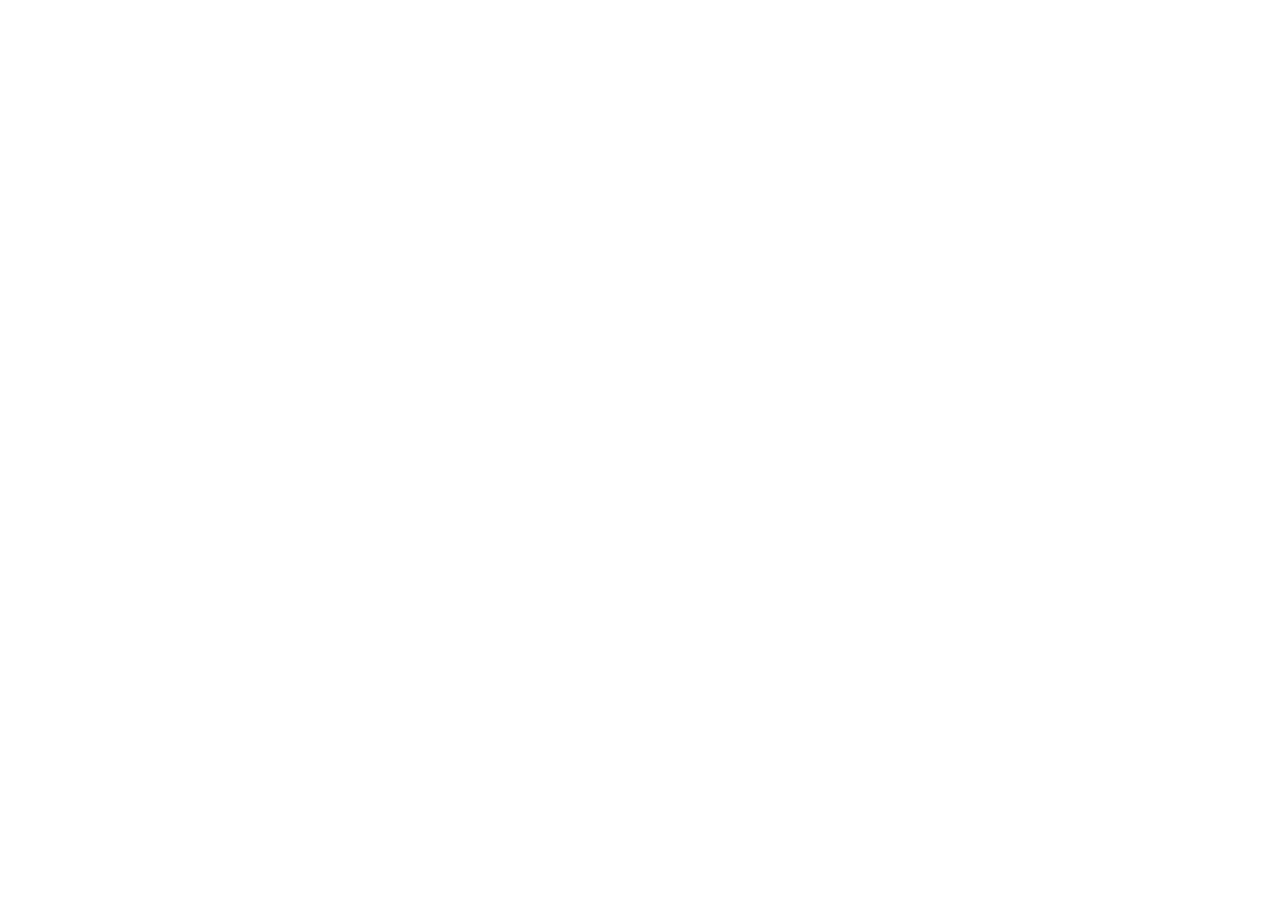
==== index.html @ 9c4f0a16 "Criar Index.html e meta dados E afins" ====
<!DOCTYPE html>
<html lang="en">
<!--what the fuck!!-->
<!--Above me, is the doctype, to tell the browser that this is an HTML5 document-->
    <head>
    <!--Head info about the document, title, links for css and scripts-->
        <meta charset="UTF-8">
        <!--this meta character set thing abrange todos os characteres das linguas latinas, então funciona para ambos pt e ingles-->
        <meta name="viewport" content="width=device-width, initial-scale=1.0"> 
        <!--viewport thing basically says that the scale is always 1.0 or 100%, of the screen its in--> 
        <title>AWESOME WEBSITE1 - HTML5</title>
        <meta name="author" content="Gustavo Camoe">
        <meta name="description" content="This is the REALEST website, matter fact, this is the ONLY real website. Online! Click now!"> <!--estas coisas do head são-->
    </head>

</html>
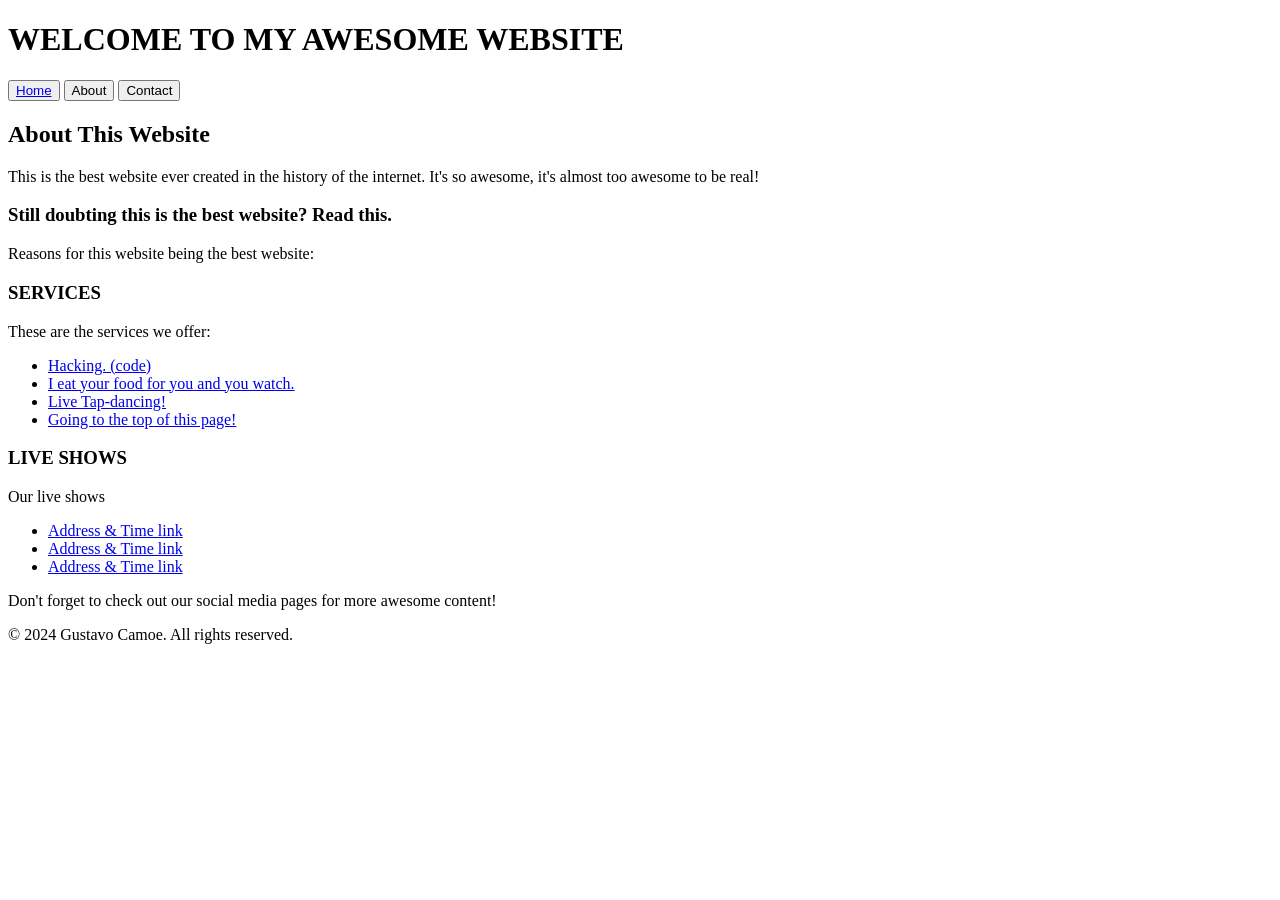
==== commit c7150758: "Added base content, links, and link placeholders NOT ALL ARE PROPERLY LINKED YET" ====
--- a/index.html
+++ b/index.html
@@ -8,9 +8,58 @@
         <!--this meta character set thing abrange todos os characteres das linguas latinas, então funciona para ambos pt e ingles-->
         <meta name="viewport" content="width=device-width, initial-scale=1.0"> 
         <!--viewport thing basically says that the scale is always 1.0 or 100%, of the screen its in--> 
-        <title>AWESOME WEBSITE1 - HTML5</title>
+        <title>AWESOME WEBSITE - HTML5</title>
         <meta name="author" content="Gustavo Camoe">
-        <meta name="description" content="This is the REALEST website, matter fact, this is the ONLY real website. Online! Click now!"> <!--estas coisas do head são-->
+        <meta name="description" content="This is the REALEST website, matter fact, this is the ONLY real website. Online! Click now!"> <!--estas coisas do head são cenas de info básica e começa tudo com "meta name="categoria ou tipo de cena" content="conteúdo da cena". São os META dados!-->
     </head>
 
+    <header id="top">
+        <h1> 
+            WELCOME TO MY AWESOME WEBSITE
+        </h1>
+        <nav>
+            <button type="button"> 
+                <a href="#top">Home</a></button>
+            <button type="button">About</button>
+            <button type="button">Contact</button>
+        </nav>
+    </header>
+    <main> 
+        <h2>About This Website</h2>
+        <p>This is the best website ever created in the history of the internet. It's so awesome, it's almost too awesome to be real!</p>
+        <article>
+            <h3>Still doubting this is the best website? Read this.</h3>
+            <p>Reasons for this website being the best website:</p>
+        </article>
+        <section>
+        <!--Section define uma secção, agrupando cenas dentro dele-->
+            <h3>SERVICES</h3>
+            <p>These are the services we offer:</p> 
+                <ul>
+                    <li> <a href="#hacking">Hacking. (code)</a></li>
+                    <li> <a href="#foodeating">I eat your food for you and you watch.</a></li>
+                    <li> <a href="#dance">Live Tap-dancing!</a></li>
+                    <li> <a href="#top">Going to the top of this page!</a></li>
+                </ul>
+        </section>
+        <section>
+            <h3>LIVE SHOWS</h3>
+            <p>Our live shows</p> 
+                <ul>
+                    <li> <a href="https://www.google.com/maps/@38.6892887,-9.3126656,15z?entry=ttu&g_ep=EgoyMDI2MDIyNS4wIKXMDSoASAFQAw%3D%3D">Address & Time link</a></li>
+
+                    <li> <a href="https://www.google.com/maps/@38.6892887,-9.3126656,15z?entry=ttu&g_ep=EgoyMDI2MDIyNS4wIKXMDSoASAFQAw%3D%3D">Address & Time link</a></li>
+
+                    <li> <a href="https://www.google.com/maps/@38.6892887,-9.3126656,15z?entry=ttu&g_ep=EgoyMDI2MDIyNS4wIKXMDSoASAFQAw%3D%3D">Address & Time link</a></li>
+                </ul>
+        </section>
+        <aside>
+            <p>Don't forget to check out our social media pages for more awesome content!</p>
+        </aside>
+          <!--Aside é tipo uma barra lateral, pra colocar coisas que não são tão importantes, tipo propaganda ou algo assim--></aside>        
+    </main>
+    <footer>
+        <p>&copy; 2024 Gustavo Camoe. All rights reserved.</p>
+    </footer>
+
 </html>
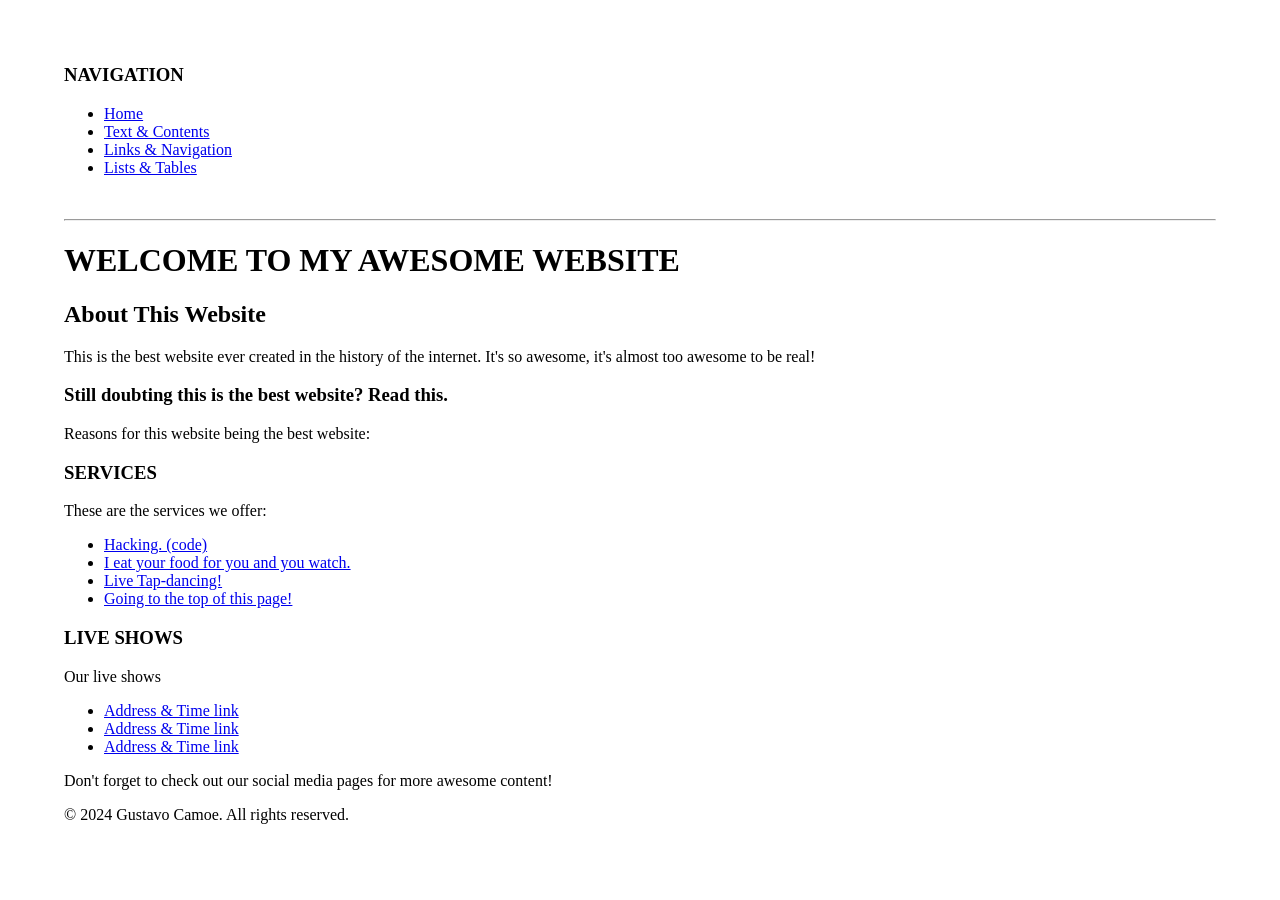
==== commit 4c38be3a: "Navigation menu + Add Body" ====
--- a/index.html
+++ b/index.html
@@ -12,54 +12,66 @@
         <meta name="author" content="Gustavo Camoe">
         <meta name="description" content="This is the REALEST website, matter fact, this is the ONLY real website. Online! Click now!"> <!--estas coisas do head são cenas de info básica e começa tudo com "meta name="categoria ou tipo de cena" content="conteúdo da cena". São os META dados!-->
     </head>
+    <body style="margin: 5vw;">
+        <header id="top">
+            <nav>
+            <h3>NAVIGATION</h3>
+                <ul>
+                    <li>
+                        <a href="index.html">Home</a>
+                    </li>
+                    <li> 
+                        <a href="texto-e-conteudos.html">Text & Contents</a>
+                    </li>
+                    <li> 
+                        <a href="links-e-navegacao.html">Links & Navigation</a>
+                    </li>
+                    <li>
+                        <a href="listas-e-tabelas.html">Lists & Tables</a>
+                    </li>
+                </ul>
+            </nav>
+        </header>
+        <br><hr>
+        <main> 
+            <h1> 
+                WELCOME TO MY AWESOME WEBSITE
+            </h1>
+            <h2>About This Website</h2>
+            <p>This is the best website ever created in the history of the internet. It's so awesome, it's almost too awesome to be real!</p>
+            <article>
+                <h3>Still doubting this is the best website? Read this.</h3>
+                <p>Reasons for this website being the best website:</p>
+            </article>
+            <section>
+            <!--Section define uma secção, agrupando cenas dentro dele-->
+                <h3>SERVICES</h3>
+                <p>These are the services we offer:</p> 
+                    <ul>
+                        <li> <a href="#hacking">Hacking. (code)</a></li>
+                        <li> <a href="#foodeating">I eat your food for you and you watch.</a></li>
+                        <li> <a href="#dance">Live Tap-dancing!</a></li>
+                        <li> <a href="#top">Going to the top of this page!</a></li>
+                    </ul>
+            </section>
+            <section>
+                <h3>LIVE SHOWS</h3>
+                <p>Our live shows</p> 
+                    <ul>
+                        <li> <a href="https://www.google.com/maps/@38.6892887,-9.3126656,15z?entry=ttu&g_ep=EgoyMDI2MDIyNS4wIKXMDSoASAFQAw%3D%3D">Address & Time link</a></li>
 
-    <header id="top">
-        <h1> 
-            WELCOME TO MY AWESOME WEBSITE
-        </h1>
-        <nav>
-            <button type="button"> 
-                <a href="#top">Home</a></button>
-            <button type="button">About</button>
-            <button type="button">Contact</button>
-        </nav>
-    </header>
-    <main> 
-        <h2>About This Website</h2>
-        <p>This is the best website ever created in the history of the internet. It's so awesome, it's almost too awesome to be real!</p>
-        <article>
-            <h3>Still doubting this is the best website? Read this.</h3>
-            <p>Reasons for this website being the best website:</p>
-        </article>
-        <section>
-        <!--Section define uma secção, agrupando cenas dentro dele-->
-            <h3>SERVICES</h3>
-            <p>These are the services we offer:</p> 
-                <ul>
-                    <li> <a href="#hacking">Hacking. (code)</a></li>
-                    <li> <a href="#foodeating">I eat your food for you and you watch.</a></li>
-                    <li> <a href="#dance">Live Tap-dancing!</a></li>
-                    <li> <a href="#top">Going to the top of this page!</a></li>
-                </ul>
-        </section>
-        <section>
-            <h3>LIVE SHOWS</h3>
-            <p>Our live shows</p> 
-                <ul>
-                    <li> <a href="https://www.google.com/maps/@38.6892887,-9.3126656,15z?entry=ttu&g_ep=EgoyMDI2MDIyNS4wIKXMDSoASAFQAw%3D%3D">Address & Time link</a></li>
+                        <li> <a href="https://www.google.com/maps/@38.6892887,-9.3126656,15z?entry=ttu&g_ep=EgoyMDI2MDIyNS4wIKXMDSoASAFQAw%3D%3D">Address & Time link</a></li>
 
-                    <li> <a href="https://www.google.com/maps/@38.6892887,-9.3126656,15z?entry=ttu&g_ep=EgoyMDI2MDIyNS4wIKXMDSoASAFQAw%3D%3D">Address & Time link</a></li>
-
-                    <li> <a href="https://www.google.com/maps/@38.6892887,-9.3126656,15z?entry=ttu&g_ep=EgoyMDI2MDIyNS4wIKXMDSoASAFQAw%3D%3D">Address & Time link</a></li>
-                </ul>
-        </section>
-        <aside>
-            <p>Don't forget to check out our social media pages for more awesome content!</p>
-        </aside>
-          <!--Aside é tipo uma barra lateral, pra colocar coisas que não são tão importantes, tipo propaganda ou algo assim--></aside>        
-    </main>
-    <footer>
-        <p>&copy; 2024 Gustavo Camoe. All rights reserved.</p>
-    </footer>
-
+                        <li> <a href="https://www.google.com/maps/@38.6892887,-9.3126656,15z?entry=ttu&g_ep=EgoyMDI2MDIyNS4wIKXMDSoASAFQAw%3D%3D">Address & Time link</a></li>
+                    </ul>
+            </section>
+            <aside>
+                <p>Don't forget to check out our social media pages for more awesome content!</p>
+            </aside>
+            <!--Aside é tipo uma barra lateral, pra colocar coisas que não são tão importantes, tipo propaganda ou algo assim--></aside>        
+        </main>
+        <footer>
+            <p>&copy; 2024 Gustavo Camoe. All rights reserved.</p>
+        </footer>
+    </body>
 </html>
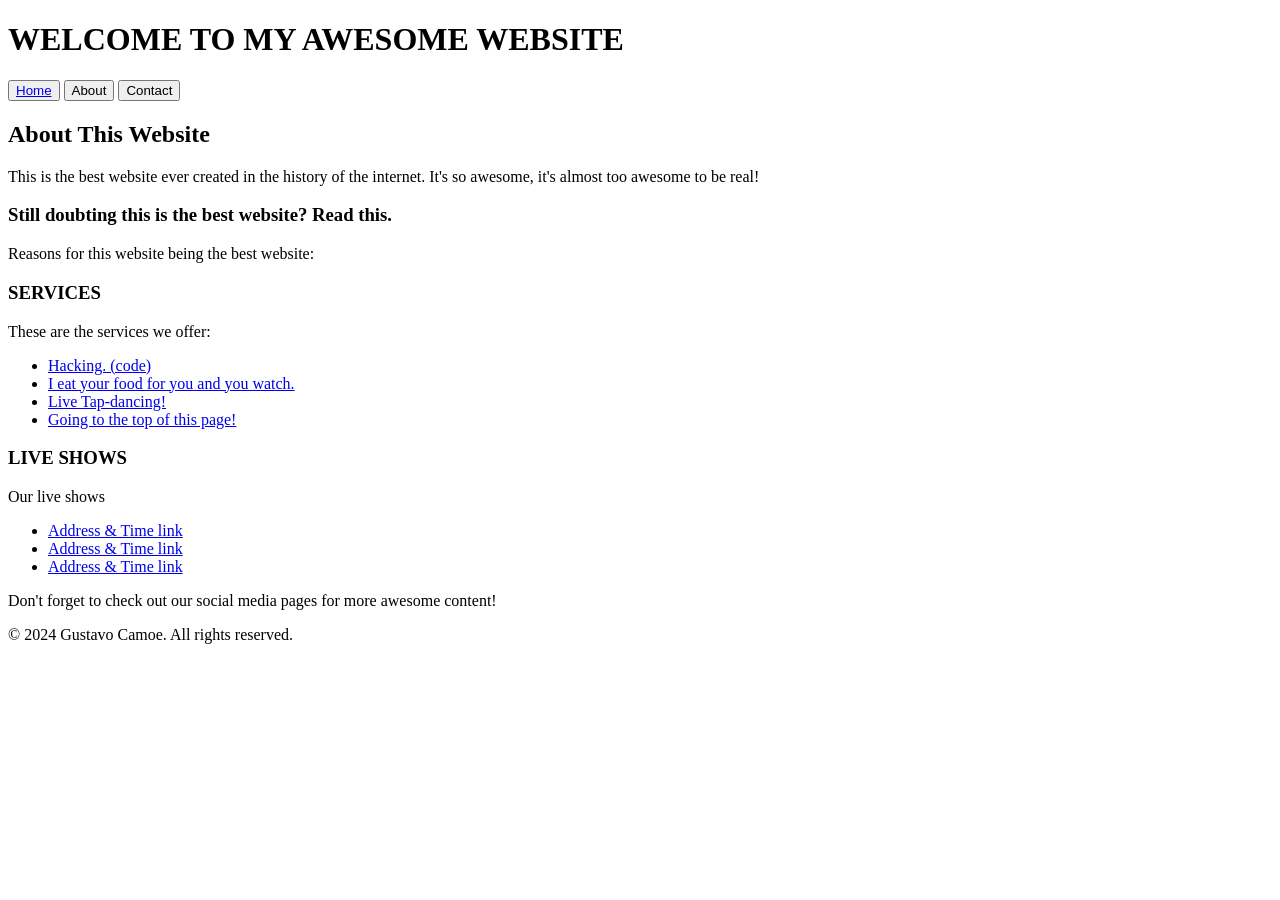
==== commit 04d27474: "Icon e Links" ====
--- a/index.html
+++ b/index.html
@@ -8,70 +8,60 @@
         <!--this meta character set thing abrange todos os characteres das linguas latinas, então funciona para ambos pt e ingles-->
         <meta name="viewport" content="width=device-width, initial-scale=1.0"> 
         <!--viewport thing basically says that the scale is always 1.0 or 100%, of the screen its in--> 
-        <title>AWESOME WEBSITE - HTML5</title>
+        <title>AWESOME SITE [HOME]</title>
+        <link rel="icon" href="imagens/favicon.ico" type="image/x-icon">
+
         <meta name="author" content="Gustavo Camoe">
         <meta name="description" content="This is the REALEST website, matter fact, this is the ONLY real website. Online! Click now!"> <!--estas coisas do head são cenas de info básica e começa tudo com "meta name="categoria ou tipo de cena" content="conteúdo da cena". São os META dados!-->
     </head>
-    <body style="margin: 5vw;">
-        <header id="top">
-            <nav>
-            <h3>NAVIGATION</h3>
+
+    <header id="top">
+        <h1> 
+            WELCOME TO MY AWESOME WEBSITE
+        </h1>
+        <nav>
+            <button type="button"> 
+                <a href="#top">Home</a></button>
+            <button type="button">About</button>
+            <button type="button">Contact</button>
+        </nav>
+    </header>
+    <main> 
+        <h2>About This Website</h2>
+        <p>This is the best website ever created in the history of the internet. It's so awesome, it's almost too awesome to be real!</p>
+        <article>
+            <h3>Still doubting this is the best website? Read this.</h3>
+            <p>Reasons for this website being the best website:</p>
+        </article>
+        <section>
+        <!--Section define uma secção, agrupando cenas dentro dele-->
+            <h3>SERVICES</h3>
+            <p>These are the services we offer:</p> 
                 <ul>
-                    <li>
-                        <a href="index.html">Home</a>
-                    </li>
-                    <li> 
-                        <a href="texto-e-conteudos.html">Text & Contents</a>
-                    </li>
-                    <li> 
-                        <a href="links-e-navegacao.html">Links & Navigation</a>
-                    </li>
-                    <li>
-                        <a href="listas-e-tabelas.html">Lists & Tables</a>
-                    </li>
+                    <li> <a href="#hacking">Hacking. (code)</a></li>
+                    <li> <a href="#foodeating">I eat your food for you and you watch.</a></li>
+                    <li> <a href="#dance">Live Tap-dancing!</a></li>
+                    <li> <a href="#top">Going to the top of this page!</a></li>
                 </ul>
-            </nav>
-        </header>
-        <br><hr>
-        <main> 
-            <h1> 
-                WELCOME TO MY AWESOME WEBSITE
-            </h1>
-            <h2>About This Website</h2>
-            <p>This is the best website ever created in the history of the internet. It's so awesome, it's almost too awesome to be real!</p>
-            <article>
-                <h3>Still doubting this is the best website? Read this.</h3>
-                <p>Reasons for this website being the best website:</p>
-            </article>
-            <section>
-            <!--Section define uma secção, agrupando cenas dentro dele-->
-                <h3>SERVICES</h3>
-                <p>These are the services we offer:</p> 
-                    <ul>
-                        <li> <a href="#hacking">Hacking. (code)</a></li>
-                        <li> <a href="#foodeating">I eat your food for you and you watch.</a></li>
-                        <li> <a href="#dance">Live Tap-dancing!</a></li>
-                        <li> <a href="#top">Going to the top of this page!</a></li>
-                    </ul>
-            </section>
-            <section>
-                <h3>LIVE SHOWS</h3>
-                <p>Our live shows</p> 
-                    <ul>
-                        <li> <a href="https://www.google.com/maps/@38.6892887,-9.3126656,15z?entry=ttu&g_ep=EgoyMDI2MDIyNS4wIKXMDSoASAFQAw%3D%3D">Address & Time link</a></li>
+        </section>
+        <section>
+            <h3>LIVE SHOWS</h3>
+            <p>Our live shows</p> 
+                <ul>
+                    <li> <a href="https://www.google.com/maps/@38.6892887,-9.3126656,15z?entry=ttu&g_ep=EgoyMDI2MDIyNS4wIKXMDSoASAFQAw%3D%3D">Address & Time link</a></li>
 
-                        <li> <a href="https://www.google.com/maps/@38.6892887,-9.3126656,15z?entry=ttu&g_ep=EgoyMDI2MDIyNS4wIKXMDSoASAFQAw%3D%3D">Address & Time link</a></li>
+                    <li> <a href="https://www.google.com/maps/@38.6892887,-9.3126656,15z?entry=ttu&g_ep=EgoyMDI2MDIyNS4wIKXMDSoASAFQAw%3D%3D">Address & Time link</a></li>
 
-                        <li> <a href="https://www.google.com/maps/@38.6892887,-9.3126656,15z?entry=ttu&g_ep=EgoyMDI2MDIyNS4wIKXMDSoASAFQAw%3D%3D">Address & Time link</a></li>
-                    </ul>
-            </section>
-            <aside>
-                <p>Don't forget to check out our social media pages for more awesome content!</p>
-            </aside>
-            <!--Aside é tipo uma barra lateral, pra colocar coisas que não são tão importantes, tipo propaganda ou algo assim--></aside>        
-        </main>
-        <footer>
-            <p>&copy; 2024 Gustavo Camoe. All rights reserved.</p>
-        </footer>
-    </body>
+                    <li> <a href="https://www.google.com/maps/@38.6892887,-9.3126656,15z?entry=ttu&g_ep=EgoyMDI2MDIyNS4wIKXMDSoASAFQAw%3D%3D">Address & Time link</a></li>
+                </ul>
+        </section>
+        <aside>
+            <p>Don't forget to check out our social media pages for more awesome content!</p>
+        </aside>
+          <!--Aside é tipo uma barra lateral, pra colocar coisas que não são tão importantes, tipo propaganda ou algo assim--></aside>        
+    </main>
+    <footer>
+        <p>&copy; 2024 Gustavo Camoe. All rights reserved.</p>
+    </footer>
+
 </html>
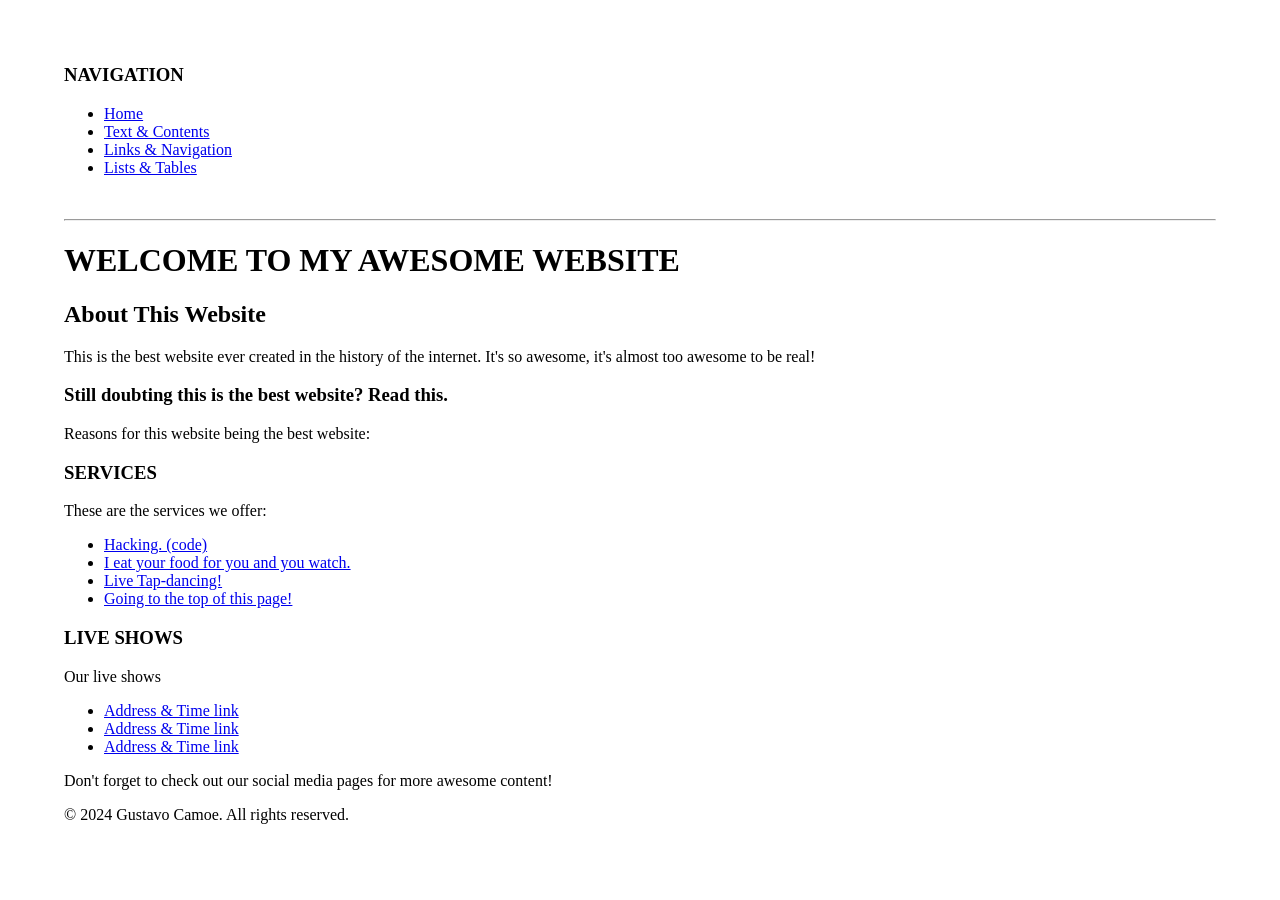
==== commit 8f62b484: "Merge branch 'main-menu'" ====
--- a/index.html
+++ b/index.html
@@ -14,54 +14,66 @@
         <meta name="author" content="Gustavo Camoe">
         <meta name="description" content="This is the REALEST website, matter fact, this is the ONLY real website. Online! Click now!"> <!--estas coisas do head são cenas de info básica e começa tudo com "meta name="categoria ou tipo de cena" content="conteúdo da cena". São os META dados!-->
     </head>
+    <body style="margin: 5vw;">
+        <header id="top">
+            <nav>
+            <h3>NAVIGATION</h3>
+                <ul>
+                    <li>
+                        <a href="index.html">Home</a>
+                    </li>
+                    <li> 
+                        <a href="texto-e-conteudos.html">Text & Contents</a>
+                    </li>
+                    <li> 
+                        <a href="links-e-navegacao.html">Links & Navigation</a>
+                    </li>
+                    <li>
+                        <a href="listas-e-tabelas.html">Lists & Tables</a>
+                    </li>
+                </ul>
+            </nav>
+        </header>
+        <br><hr>
+        <main> 
+            <h1> 
+                WELCOME TO MY AWESOME WEBSITE
+            </h1>
+            <h2>About This Website</h2>
+            <p>This is the best website ever created in the history of the internet. It's so awesome, it's almost too awesome to be real!</p>
+            <article>
+                <h3>Still doubting this is the best website? Read this.</h3>
+                <p>Reasons for this website being the best website:</p>
+            </article>
+            <section>
+            <!--Section define uma secção, agrupando cenas dentro dele-->
+                <h3>SERVICES</h3>
+                <p>These are the services we offer:</p> 
+                    <ul>
+                        <li> <a href="#hacking">Hacking. (code)</a></li>
+                        <li> <a href="#foodeating">I eat your food for you and you watch.</a></li>
+                        <li> <a href="#dance">Live Tap-dancing!</a></li>
+                        <li> <a href="#top">Going to the top of this page!</a></li>
+                    </ul>
+            </section>
+            <section>
+                <h3>LIVE SHOWS</h3>
+                <p>Our live shows</p> 
+                    <ul>
+                        <li> <a href="https://www.google.com/maps/@38.6892887,-9.3126656,15z?entry=ttu&g_ep=EgoyMDI2MDIyNS4wIKXMDSoASAFQAw%3D%3D">Address & Time link</a></li>
 
-    <header id="top">
-        <h1> 
-            WELCOME TO MY AWESOME WEBSITE
-        </h1>
-        <nav>
-            <button type="button"> 
-                <a href="#top">Home</a></button>
-            <button type="button">About</button>
-            <button type="button">Contact</button>
-        </nav>
-    </header>
-    <main> 
-        <h2>About This Website</h2>
-        <p>This is the best website ever created in the history of the internet. It's so awesome, it's almost too awesome to be real!</p>
-        <article>
-            <h3>Still doubting this is the best website? Read this.</h3>
-            <p>Reasons for this website being the best website:</p>
-        </article>
-        <section>
-        <!--Section define uma secção, agrupando cenas dentro dele-->
-            <h3>SERVICES</h3>
-            <p>These are the services we offer:</p> 
-                <ul>
-                    <li> <a href="#hacking">Hacking. (code)</a></li>
-                    <li> <a href="#foodeating">I eat your food for you and you watch.</a></li>
-                    <li> <a href="#dance">Live Tap-dancing!</a></li>
-                    <li> <a href="#top">Going to the top of this page!</a></li>
-                </ul>
-        </section>
-        <section>
-            <h3>LIVE SHOWS</h3>
-            <p>Our live shows</p> 
-                <ul>
-                    <li> <a href="https://www.google.com/maps/@38.6892887,-9.3126656,15z?entry=ttu&g_ep=EgoyMDI2MDIyNS4wIKXMDSoASAFQAw%3D%3D">Address & Time link</a></li>
+                        <li> <a href="https://www.google.com/maps/@38.6892887,-9.3126656,15z?entry=ttu&g_ep=EgoyMDI2MDIyNS4wIKXMDSoASAFQAw%3D%3D">Address & Time link</a></li>
 
-                    <li> <a href="https://www.google.com/maps/@38.6892887,-9.3126656,15z?entry=ttu&g_ep=EgoyMDI2MDIyNS4wIKXMDSoASAFQAw%3D%3D">Address & Time link</a></li>
-
-                    <li> <a href="https://www.google.com/maps/@38.6892887,-9.3126656,15z?entry=ttu&g_ep=EgoyMDI2MDIyNS4wIKXMDSoASAFQAw%3D%3D">Address & Time link</a></li>
-                </ul>
-        </section>
-        <aside>
-            <p>Don't forget to check out our social media pages for more awesome content!</p>
-        </aside>
-          <!--Aside é tipo uma barra lateral, pra colocar coisas que não são tão importantes, tipo propaganda ou algo assim--></aside>        
-    </main>
-    <footer>
-        <p>&copy; 2024 Gustavo Camoe. All rights reserved.</p>
-    </footer>
-
+                        <li> <a href="https://www.google.com/maps/@38.6892887,-9.3126656,15z?entry=ttu&g_ep=EgoyMDI2MDIyNS4wIKXMDSoASAFQAw%3D%3D">Address & Time link</a></li>
+                    </ul>
+            </section>
+            <aside>
+                <p>Don't forget to check out our social media pages for more awesome content!</p>
+            </aside>
+            <!--Aside é tipo uma barra lateral, pra colocar coisas que não são tão importantes, tipo propaganda ou algo assim--></aside>        
+        </main>
+        <footer>
+            <p>&copy; 2024 Gustavo Camoe. All rights reserved.</p>
+        </footer>
+    </body>
 </html>
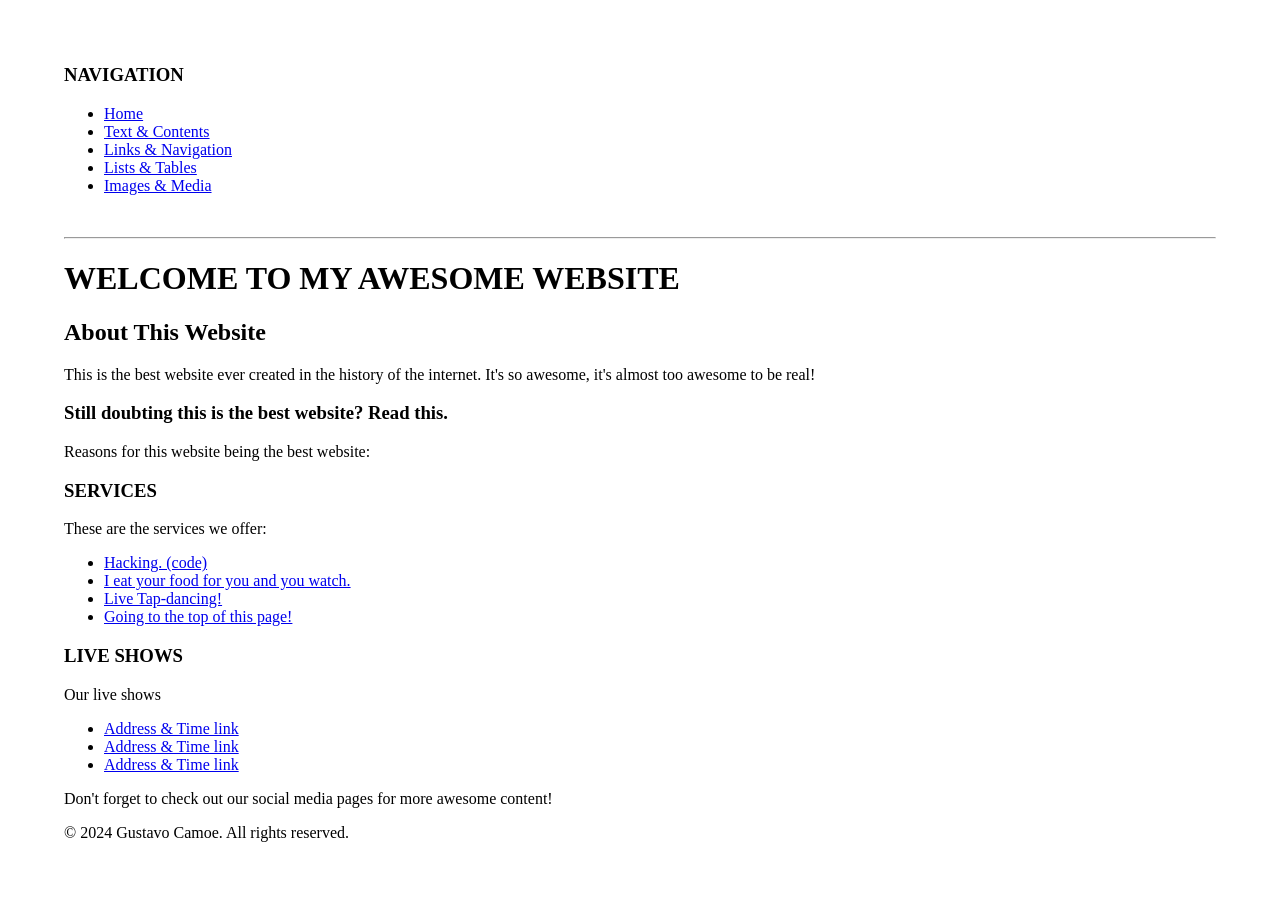
==== commit e9563314: "Elementos gráficos e interativos + Menu Nova página, Elementos gráficos e interativos, metadata.  Im" ====
--- a/index.html
+++ b/index.html
@@ -30,6 +30,9 @@
                     </li>
                     <li>
                         <a href="listas-e-tabelas.html">Lists & Tables</a>
+                    </li>
+                    <li>
+                        <a href="imagens-e-media.html">Images & Media</a>
                     </li>
                 </ul>
             </nav>
